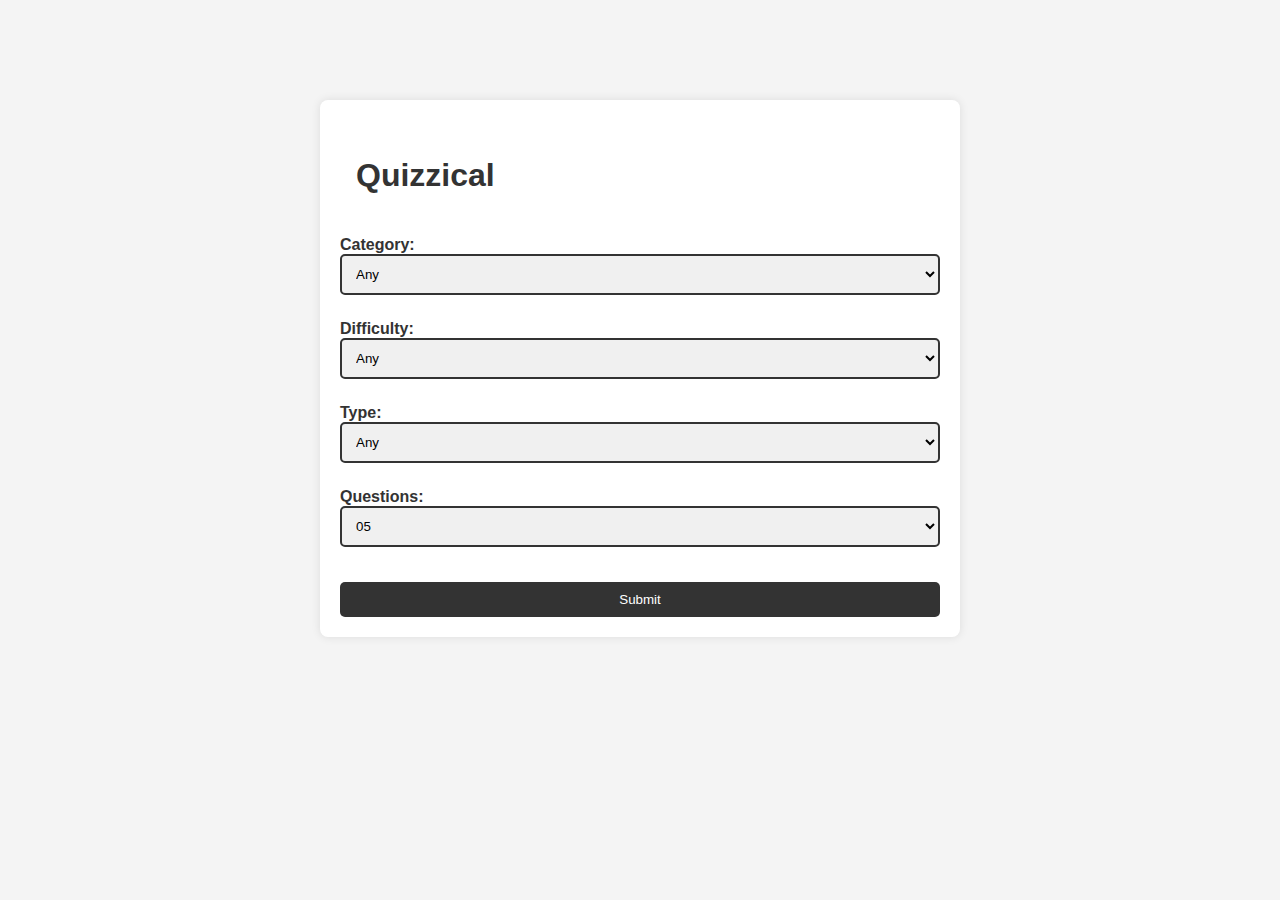
==== index.html @ 1a0d9238 "Refactor index.html and related files for Quiz App" ====
<!DOCTYPE html>
<html lang="en">
  <head>
    <meta charset="UTF-8" />
    <meta
      name="viewport"
      content="width=device-width, initial-scale=1.0" />
    <title>Quizzical</title>
    <link
      rel="stylesheet"
      href="style/index.css" />
  </head>
  <body>
    <div class="container">
      <h1>Quizzical</h1>
      <form id="quiz-form">
        <label for="category">Category:</label>
        <select
          name="category"
          id="category">
          <option value="">Any</option>
          <!-- Categories will be populated dynamically -->
        </select>
        <label for="difficulty">Difficulty:</label>
        <select
          name="difficulty"
          id="difficulty">
          <option value="">Any</option>
          <option value="easy">Easy</option>
          <option value="medium">Medium</option>
          <option value="hard">Hard</option>
        </select>
        <label for="type">Type:</label>
        <select
          name="type"
          id="type">
          <option value="">Any</option>
          <option value="multiple">Multiple Choice</option>
          <option value="boolean">True / False</option>
        </select>
        <label for="amount">Questions:</label>
        <select
          name="amount"
          id="amount">
          <option value="5">05</option>
          <option value="10">10</option>
          <option value="20">20</option>
          <option value="30">30</option>
          <option value="40">40</option>
          <option value="50">50</option>
        </select>
      </form>
      <button id="start-button">Submit</button>
    </div>
    <script type="module" src="Js/api.js"></script>
    <script type="module" src="Js/index.js"></script>
  </body>
</html>
---- style/index.css ----
body {
        font-family: Arial, sans-serif;
        background-color: #f4f4f4;
        margin: 0;
        padding: 0;
      }

      .container {
        max-width: 600px;
        margin: 100px auto;
        padding: 20px;
        background-color: #fff;
        border-radius: 8px;
        box-shadow: 0 0 10px rgba(0, 0, 0, 0.1);
      }

      h1 {
        font-size: 2rem;
        font-weight: bold;
        color: #333; /* Dark color */
        padding: 1rem;
        margin-bottom: 1rem;
      }

      form {
        margin-bottom: 20px;
      }

      label {
        display: block;
        font-size: 1rem;
        font-weight: bold;
        padding-top: 10px;
        color: #333; /* Dark color */
      }

      select {
        width: 100%;
        padding: 10px;
        margin-bottom: 15px;
        border: 2px solid #333; /* Dark color */
        border-radius: 5px;
        background-color: #f0f0f0; /* Lighter color */
      }

      button {
        width: 100%;
        padding: 10px;
        background-color: #333; /* Dark color */
        color: #fff; /* Light color */
        border: none;
        border-radius: 5px;
        cursor: pointer;
      }

      button:hover {
        background-color: #555; /* Darker color */
      }

      p {
        font-size: 1rem;
        color: #333; /* Dark color */
      }
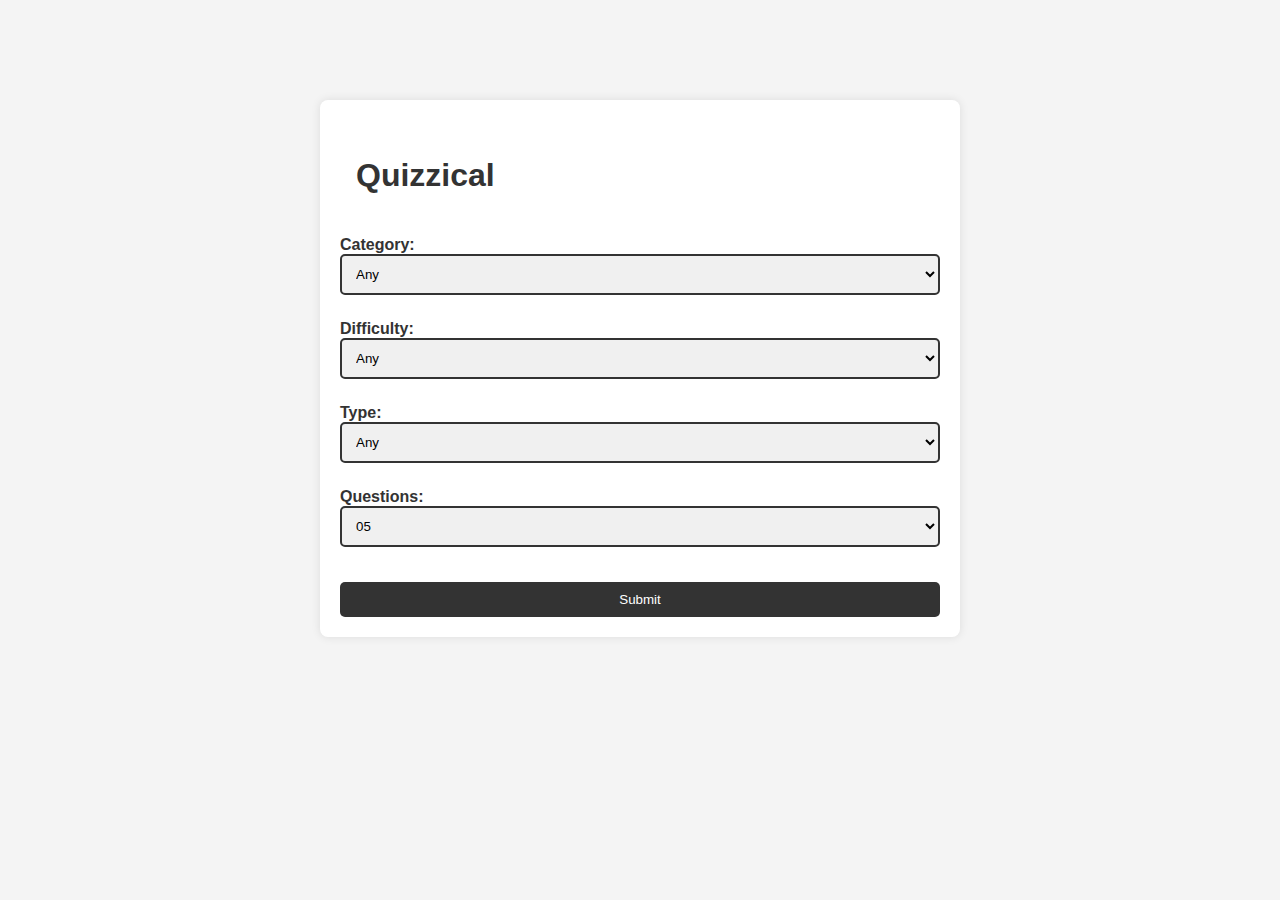
==== commit 373da5fe: "Add Fac icon" ====
--- a/index.html
+++ b/index.html
@@ -5,6 +5,7 @@
     <meta
       name="viewport"
       content="width=device-width, initial-scale=1.0" />
+      <link rel="shortcut icon" href="Images/quiz.png" type="image/x-icon">
     <title>Quizzical</title>
     <link
       rel="stylesheet"
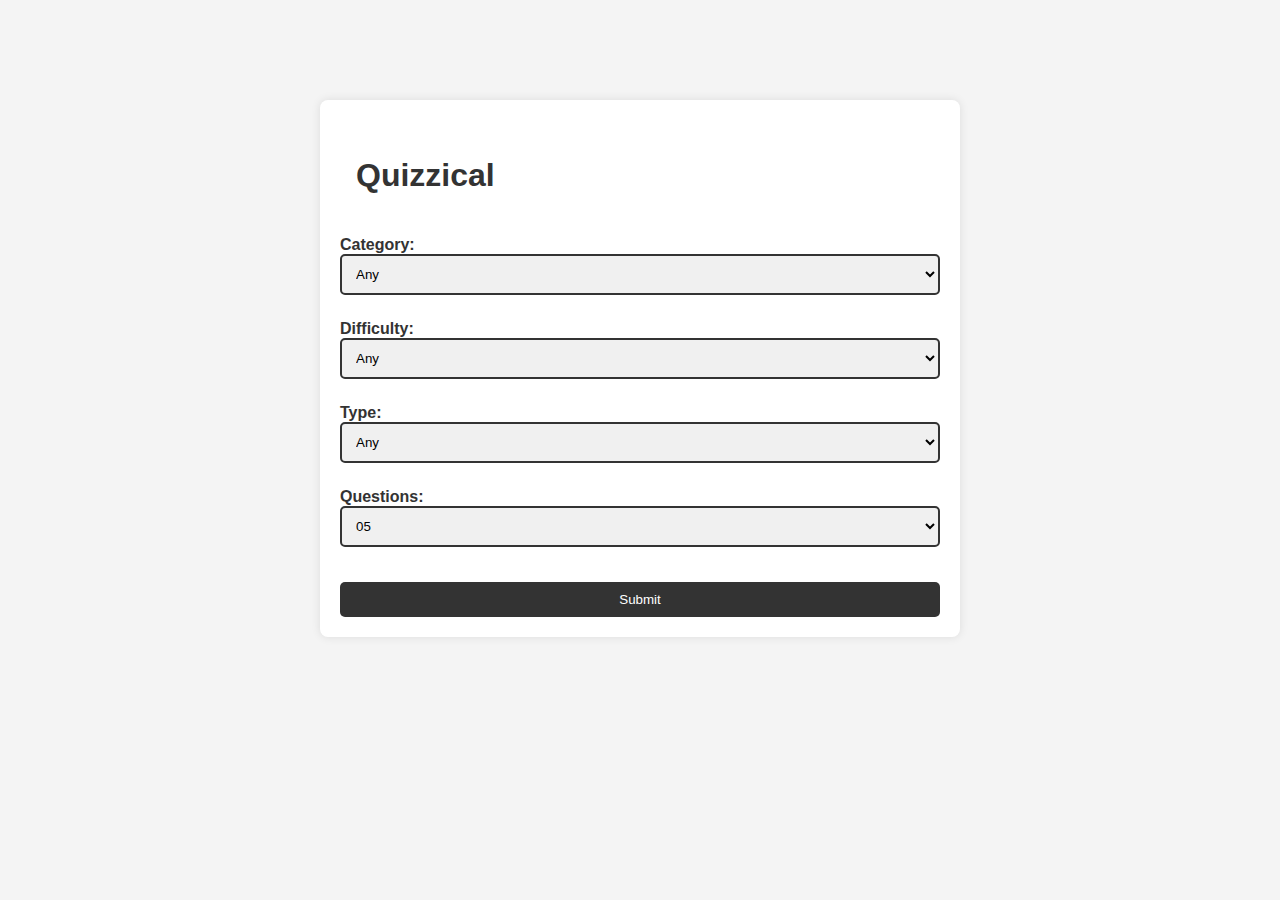
==== commit 27e7d1b9: "Change title" ====
--- a/index.html
+++ b/index.html
@@ -6,7 +6,7 @@
       name="viewport"
       content="width=device-width, initial-scale=1.0" />
       <link rel="shortcut icon" href="Images/quiz.png" type="image/x-icon">
-    <title>Quizzical</title>
+    <title>Quiz App</title>
     <link
       rel="stylesheet"
       href="style/index.css" />
